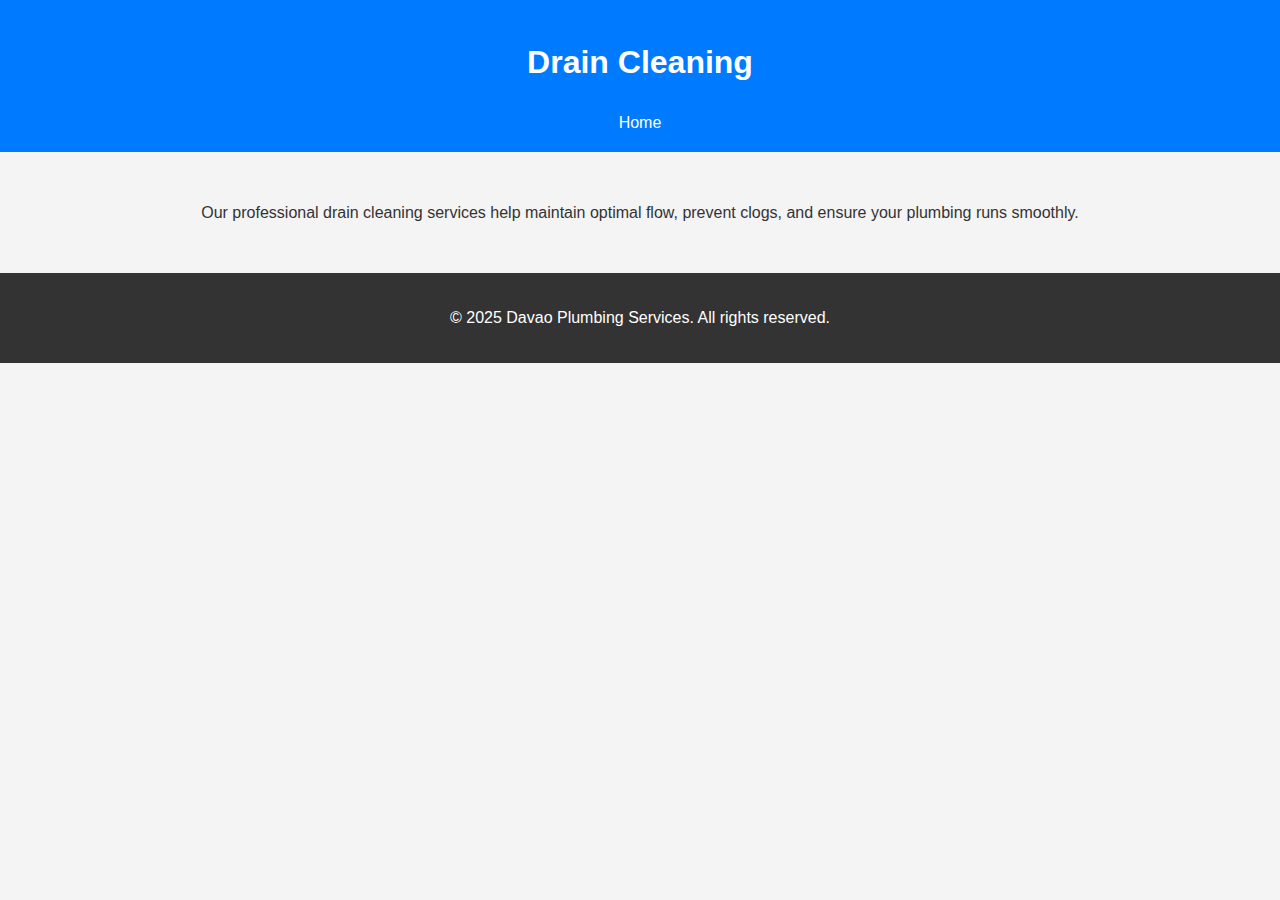
==== drain-cleaning.html @ 9a0a9565 "Create drain-cleaning.html" ====
<!DOCTYPE html>
<html lang="en">
<head>
  <meta charset="UTF-8">
  <meta name="viewport" content="width=device-width, initial-scale=1">
  <title>Drain Cleaning - Davao Plumbing Services</title>
  <link rel="stylesheet" href="style.css">
  <!-- Google Tag Manager code can be added here -->
</head>
<body>
  <!-- Google Tag Manager (noscript) code here if needed -->
  <header>
    <h1>Drain Cleaning</h1>
    <nav>
      <a href="index.html">Home</a>
    </nav>
  </header>
  <section>
    <p>Our professional drain cleaning services help maintain optimal flow, prevent clogs, and ensure your plumbing runs smoothly.</p>
    <!-- Add images, customer reviews, or additional details here -->
  </section>
  <footer>
    <p>&copy; 2025 Davao Plumbing Services. All rights reserved.</p>
  </footer>
</body>
</html>
---- style.css ----
/* General Styles */
body {
    font-family: Arial, sans-serif;
    margin: 0;
    padding: 0;
    line-height: 1.6;
    color: #333;
    background-color: #f4f4f4;
}

/* Header Styles */
header {
    background-color: #007bff; /* Blue */
    color: #fff;
    padding: 1rem 0;
    text-align: center;
}

header .logo h1 {
    margin: 0;
    font-size: 2rem;
}

nav ul {
    padding: 0;
    list-style: none;
}

nav ul li {
    display: inline;
    margin: 0 1rem;
}

nav a {
    color: #fff;
    text-decoration: none;
}

/* Hero Section Styles */
#hero {
    position: relative;
    text-align: center;
    color: white;
}

#hero img {
    width: 100%;
    height: auto;
    display: block;
}

.hero-content {
    position: absolute;
    top: 50%;
    left: 50%;
    transform: translate(-50%, -50%);
    background-color: rgba(0, 0, 0, 0.6);
    padding: 20px;
    border-radius: 10px;
    width: 80%;
    max-width: 800px;
}

.hero-content h1 {
    font-size: 2.5rem;
    margin-bottom: 10px;
}

.hero-content p {
    font-size: 1.2rem;
    margin-bottom: 20px;
}

.cta-button {
    display: inline-block;
    background-color: #28a745; /* Green */
    color: white;
    padding: 12px 24px;
    text-decoration: none;
    border-radius: 5px;
    font-size: 1.2rem;
    transition: background-color 0.3s ease;
}

.cta-button:hover {
    background-color: #218838;
}


/* Section Styles */
section {
    padding: 2rem 0;
    text-align: center;
}

section h2 {
    font-size: 2rem;
    margin-bottom: 1.5rem;
    color: #007bff;
}

/* Services Section */
#services .service-list {
    display: flex;
    flex-wrap: wrap;
    justify-content: center;
    gap: 20px;
}

#services .service-item {
    width: 300px;
    padding: 15px;
    background-color: #fff;
    border-radius: 8px;
    box-shadow: 0 2px 4px rgba(0, 0, 0, 0.1);
}

#services .service-item img {
    max-width: 100%;
    height: auto;
    margin-bottom: 10px;
    border-radius: 5px;
}

#services .service-item h3 {
    margin-bottom: 10px;
    color: #333;
}

/* About Section */
#about {
    text-align: left;
    padding: 2rem 1rem;
    background-color: #e9ecef;
}

#about img.about-image {
    float: left;
    margin: 0 20px 20px 0;
    border-radius: 5px;
    max-width: 400px;
    height: auto;
}

/* Gallery Section */
#gallery .gallery-grid {
    display: grid;
    grid-template-columns: repeat(auto-fit, minmax(300px, 1fr));
    gap: 15px;
    padding: 0 1rem;
}

#gallery .gallery-grid img {
    width: 100%;
    height: auto;
    border-radius: 5px;
    box-shadow: 0 2px 4px rgba(0, 0, 0, 0.1);
}

/* Contact Section */
#contact {
    background-color: #fff;
    padding: 2rem 1rem;
}

#contact .contact-form {
    max-width: 600px;
    margin: 0 auto;
}

#contact .contact-form label {
    display: block;
    margin-top: 10px;
    font-weight: bold;
    color: #555;
}

#contact .contact-form input[type="text"],
#contact .contact-form input[type="email"],
#contact .contact-form textarea {
    width: 100%;
    padding: 8px;
    margin-top: 5px;
    margin-bottom: 15px;
    border: 1px solid #ccc;
    border-radius: 4px;
    box-sizing: border-box; /* Important for padding */
}

#contact .contact-form textarea {
    resize: vertical;
}

#contact .contact-form button {
    background-color: #007bff;
    color: white;
    padding: 10px 20px;
    border: none;
    border-radius: 5px;
    cursor: pointer;
    font-size: 1rem;
    transition: background-color 0.3s ease;
}

#contact .contact-form button:hover {
    background-color: #0056b3;
}

/* Footer Styles */
footer {
    background-color: #333;
    color: #fff;
    text-align: center;
    padding: 1rem 0;
}

/* Responsive Design */
@media screen and (max-width: 768px) {
    header {
        padding: 0.5rem 0;
    }

    header .logo h1 {
        font-size: 1.5rem;
    }

    nav ul li {
        margin: 0 0.5rem;
    }

    #hero .hero-content h1 {
        font-size: 2rem;
    }

    #hero .hero-content p {
        font-size: 1rem;
    }

    #services .service-list {
        flex-direction: column;
        align-items: center;
    }

    #services .service-item {
        width: 80%;
    }

    #about img.about-image {
        float: none;
        margin: 0 auto 20px;
        display: block;
        max-width: 100%;
    }

    #gallery .gallery-grid {
        grid-template-columns: repeat(auto-fit, minmax(250px, 1fr));
    }
}
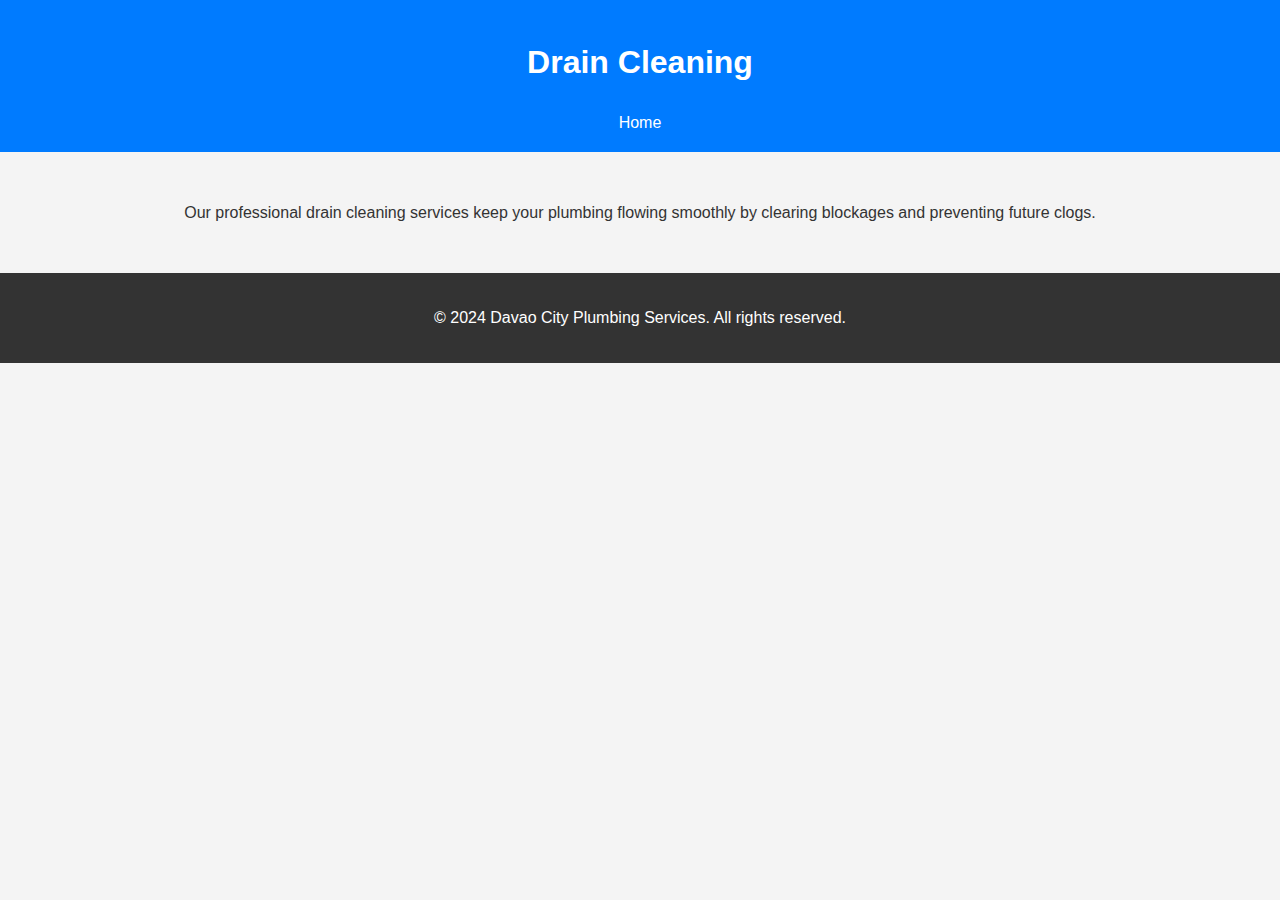
==== commit daa698f3: "Update drain-cleaning.html" ====
--- a/drain-cleaning.html
+++ b/drain-cleaning.html
@@ -3,12 +3,12 @@
 <head>
   <meta charset="UTF-8">
   <meta name="viewport" content="width=device-width, initial-scale=1">
-  <title>Drain Cleaning - Davao Plumbing Services</title>
+  <title>Drain Cleaning - Davao City Plumbing Services</title>
   <link rel="stylesheet" href="style.css">
   <!-- Google Tag Manager code can be added here -->
 </head>
 <body>
-  <!-- Google Tag Manager (noscript) code here if needed -->
+  <!-- Google Tag Manager (noscript) code can be added here -->
   <header>
     <h1>Drain Cleaning</h1>
     <nav>
@@ -16,11 +16,11 @@
     </nav>
   </header>
   <section>
-    <p>Our professional drain cleaning services help maintain optimal flow, prevent clogs, and ensure your plumbing runs smoothly.</p>
-    <!-- Add images, customer reviews, or additional details here -->
+    <p>Our professional drain cleaning services keep your plumbing flowing smoothly by clearing blockages and preventing future clogs.</p>
+    <!-- Optionally add images, before-and-after examples, or customer reviews -->
   </section>
   <footer>
-    <p>&copy; 2025 Davao Plumbing Services. All rights reserved.</p>
+    <p>© 2024 Davao City Plumbing Services. All rights reserved.</p>
   </footer>
 </body>
 </html>
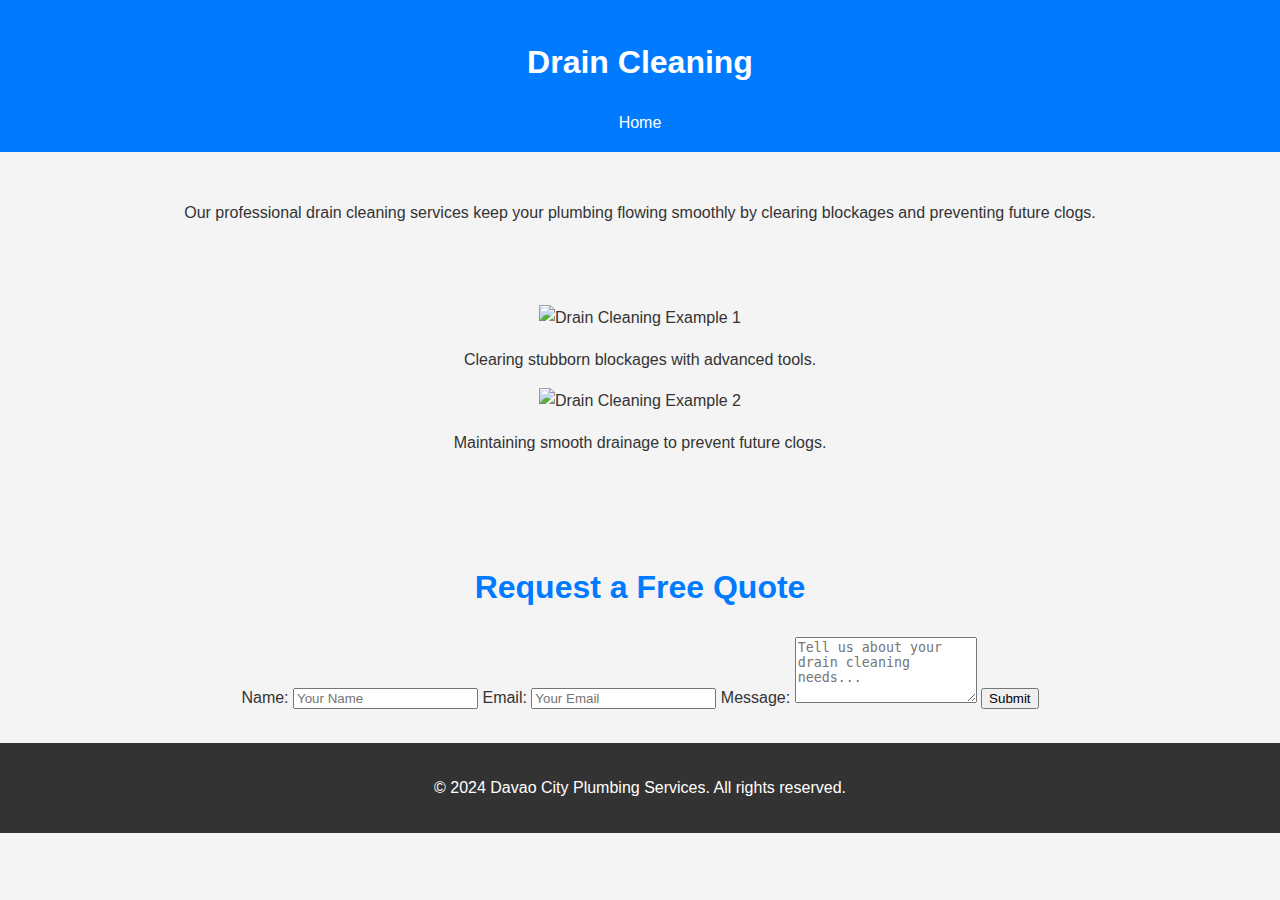
==== commit dfb55fdd: "Update drain-cleaning.html" ====
--- a/drain-cleaning.html
+++ b/drain-cleaning.html
@@ -15,12 +15,43 @@
       <a href="index.html">Home</a>
     </nav>
   </header>
+  
   <section>
     <p>Our professional drain cleaning services keep your plumbing flowing smoothly by clearing blockages and preventing future clogs.</p>
-    <!-- Optionally add images, before-and-after examples, or customer reviews -->
   </section>
+  
+  <!-- Gallery Section -->
+  <section class="service-gallery">
+    <div class="gallery-item">
+      <img src="https://github.com/brian123123-prog/My-Davao-Plumbing-Services/blob/main/images/drain1.jpg.jpeg?raw=true" alt="Drain Cleaning Example 1" width="400" height="300">
+      <p>Clearing stubborn blockages with advanced tools.</p>
+    </div>
+    <div class="gallery-item">
+      <img src="https://github.com/brian123123-prog/My-Davao-Plumbing-Services/blob/main/images/drain2.jpg.jpeg?raw=true" alt="Drain Cleaning Example 2" width="400" height="300">
+      <p>Maintaining smooth drainage to prevent future clogs.</p>
+    </div>
+  </section>
+  
+  <!-- Lead Form Section -->
+  <section class="lead-form">
+    <h2>Request a Free Quote</h2>
+    <form id="leadForm" action="your-processing-script" method="POST">
+      <label for="name">Name:</label>
+      <input type="text" id="name" name="name" placeholder="Your Name" required>
+
+      <label for="email">Email:</label>
+      <input type="email" id="email" name="email" placeholder="Your Email" required>
+
+      <label for="message">Message:</label>
+      <textarea id="message" name="message" placeholder="Tell us about your drain cleaning needs..." rows="4" required></textarea>
+
+      <button type="submit">Submit</button>
+    </form>
+  </section>
+  
   <footer>
     <p>© 2024 Davao City Plumbing Services. All rights reserved.</p>
   </footer>
+  <script src="script.js"></script>
 </body>
 </html>
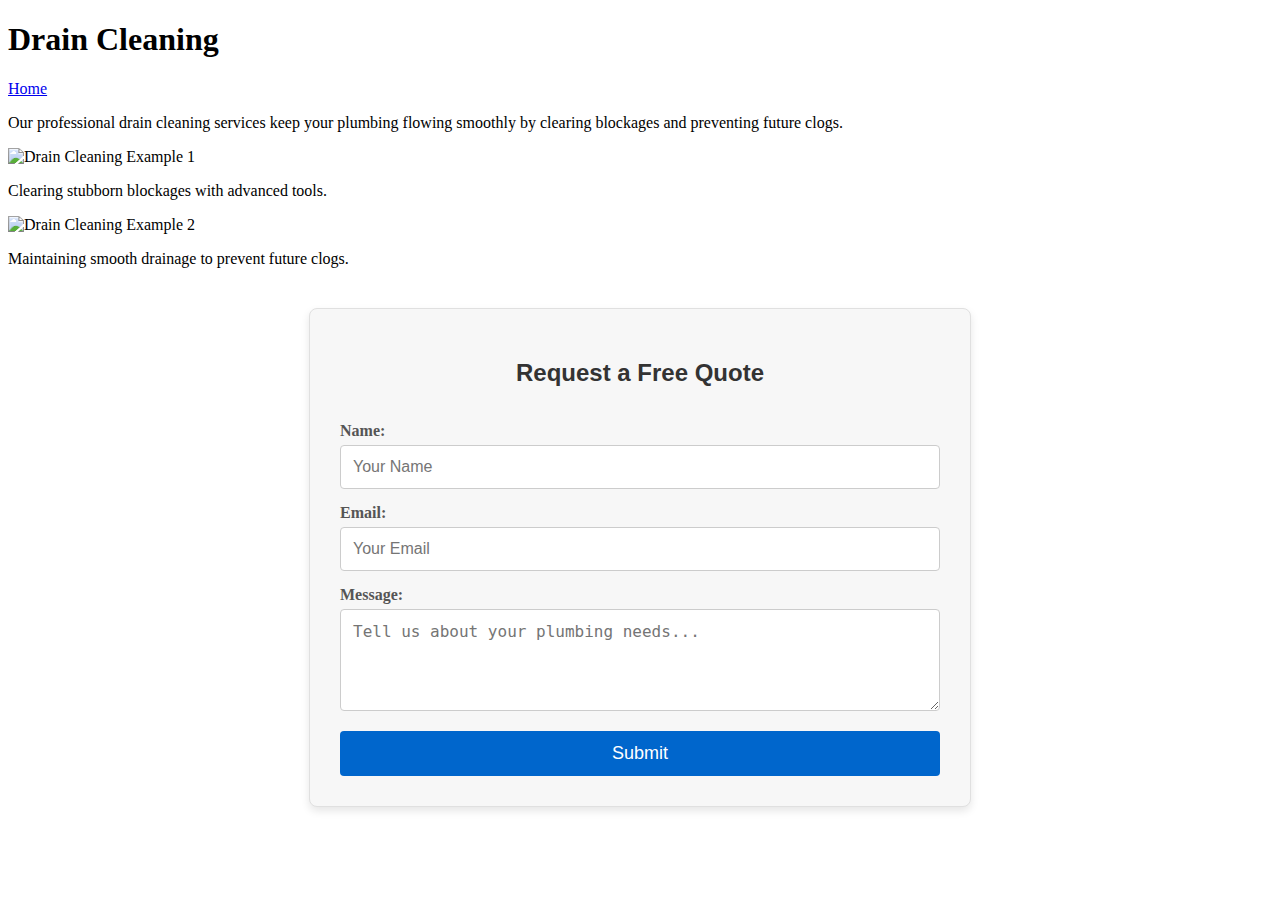
==== commit 40e88356: "Update drain-cleaning.html" ====
--- a/drain-cleaning.html
+++ b/drain-cleaning.html
@@ -22,11 +22,11 @@
   
   <!-- Gallery Section -->
   <section class="service-gallery">
-    <div class="gallery-item">
+    <div class="https://github.com/brian123123-prog/My-Davao-Plumbing-Services/blob/main/images-services/service-drain1.jpg.jpeg?raw=true">
       <img src="https://github.com/brian123123-prog/My-Davao-Plumbing-Services/blob/main/images/drain1.jpg.jpeg?raw=true" alt="Drain Cleaning Example 1" width="400" height="300">
       <p>Clearing stubborn blockages with advanced tools.</p>
     </div>
-    <div class="gallery-item">
+    <div class="https://github.com/brian123123-prog/My-Davao-Plumbing-Services/blob/main/images-services/service-drain2.jpg.jpeg?raw=true">
       <img src="https://github.com/brian123123-prog/My-Davao-Plumbing-Services/blob/main/images/drain2.jpg.jpeg?raw=true" alt="Drain Cleaning Example 2" width="400" height="300">
       <p>Maintaining smooth drainage to prevent future clogs.</p>
     </div>
@@ -34,24 +34,18 @@
   
   <!-- Lead Form Section -->
   <section class="lead-form">
-    <h2>Request a Free Quote</h2>
-    <form id="leadForm" action="your-processing-script" method="POST">
-      <label for="name">Name:</label>
-      <input type="text" id="name" name="name" placeholder="Your Name" required>
+  <h2>Request a Free Quote</h2>
+  <form id="leadForm" action="your-processing-script" method="POST">
+    <label for="name">Name:</label>
+    <input type="text" id="name" name="name" placeholder="Your Name" required>
 
-      <label for="email">Email:</label>
-      <input type="email" id="email" name="email" placeholder="Your Email" required>
+    <label for="email">Email:</label>
+    <input type="email" id="email" name="email" placeholder="Your Email" required>
 
-      <label for="message">Message:</label>
-      <textarea id="message" name="message" placeholder="Tell us about your drain cleaning needs..." rows="4" required></textarea>
+    <label for="message">Message:</label>
+    <textarea id="message" name="message" placeholder="Tell us about your plumbing needs..." rows="4" required></textarea>
 
-      <button type="submit">Submit</button>
-    </form>
-  </section>
-  
-  <footer>
-    <p>© 2024 Davao City Plumbing Services. All rights reserved.</p>
-  </footer>
-  <script src="script.js"></script>
-</body>
-</html>
+    <button type="submit">Submit</button>
+  </form>
+</section>
+
--- a/style.css
+++ b/style.css
@@ -1,258 +1,53 @@
-/* General Styles */
-body {
-    font-family: Arial, sans-serif;
-    margin: 0;
-    padding: 0;
-    line-height: 1.6;
-    color: #333;
-    background-color: #f4f4f4;
+/* Enhanced Lead Form Styles */
+.lead-form {
+  margin: 40px auto;
+  padding: 30px;
+  background-color: #f7f7f7;
+  border: 1px solid #e0e0e0;
+  border-radius: 8px;
+  max-width: 600px;
+  box-shadow: 0 4px 8px rgba(0,0,0,0.1);
 }
-
-/* Header Styles */
-header {
-    background-color: #007bff; /* Blue */
-    color: #fff;
-    padding: 1rem 0;
-    text-align: center;
+.lead-form h2 {
+  text-align: center;
+  color: #333;
+  margin-bottom: 20px;
+  font-family: 'Segoe UI', Tahoma, Geneva, Verdana, sans-serif;
 }
-
-header .logo h1 {
-    margin: 0;
-    font-size: 2rem;
+.lead-form form {
+  display: flex;
+  flex-direction: column;
 }
-
-nav ul {
-    padding: 0;
-    list-style: none;
+.lead-form label {
+  margin-top: 15px;
+  margin-bottom: 5px;
+  font-weight: bold;
+  color: #555;
 }
-
-nav ul li {
-    display: inline;
-    margin: 0 1rem;
+.lead-form input,
+.lead-form textarea {
+  padding: 12px;
+  font-size: 16px;
+  border: 1px solid #ccc;
+  border-radius: 4px;
+  transition: border-color 0.3s ease;
 }
-
-nav a {
-    color: #fff;
-    text-decoration: none;
+.lead-form input:focus,
+.lead-form textarea:focus {
+  border-color: #0066cc;
+  outline: none;
 }
-
-/* Hero Section Styles */
-#hero {
-    position: relative;
-    text-align: center;
-    color: white;
+.lead-form button {
+  margin-top: 20px;
+  padding: 12px;
+  background-color: #0066cc;
+  color: #fff;
+  font-size: 18px;
+  border: none;
+  border-radius: 4px;
+  cursor: pointer;
+  transition: background-color 0.3s ease;
 }
-
-#hero img {
-    width: 100%;
-    height: auto;
-    display: block;
+.lead-form button:hover {
+  background-color: #004999;
 }
-
-.hero-content {
-    position: absolute;
-    top: 50%;
-    left: 50%;
-    transform: translate(-50%, -50%);
-    background-color: rgba(0, 0, 0, 0.6);
-    padding: 20px;
-    border-radius: 10px;
-    width: 80%;
-    max-width: 800px;
-}
-
-.hero-content h1 {
-    font-size: 2.5rem;
-    margin-bottom: 10px;
-}
-
-.hero-content p {
-    font-size: 1.2rem;
-    margin-bottom: 20px;
-}
-
-.cta-button {
-    display: inline-block;
-    background-color: #28a745; /* Green */
-    color: white;
-    padding: 12px 24px;
-    text-decoration: none;
-    border-radius: 5px;
-    font-size: 1.2rem;
-    transition: background-color 0.3s ease;
-}
-
-.cta-button:hover {
-    background-color: #218838;
-}
-
-
-/* Section Styles */
-section {
-    padding: 2rem 0;
-    text-align: center;
-}
-
-section h2 {
-    font-size: 2rem;
-    margin-bottom: 1.5rem;
-    color: #007bff;
-}
-
-/* Services Section */
-#services .service-list {
-    display: flex;
-    flex-wrap: wrap;
-    justify-content: center;
-    gap: 20px;
-}
-
-#services .service-item {
-    width: 300px;
-    padding: 15px;
-    background-color: #fff;
-    border-radius: 8px;
-    box-shadow: 0 2px 4px rgba(0, 0, 0, 0.1);
-}
-
-#services .service-item img {
-    max-width: 100%;
-    height: auto;
-    margin-bottom: 10px;
-    border-radius: 5px;
-}
-
-#services .service-item h3 {
-    margin-bottom: 10px;
-    color: #333;
-}
-
-/* About Section */
-#about {
-    text-align: left;
-    padding: 2rem 1rem;
-    background-color: #e9ecef;
-}
-
-#about img.about-image {
-    float: left;
-    margin: 0 20px 20px 0;
-    border-radius: 5px;
-    max-width: 400px;
-    height: auto;
-}
-
-/* Gallery Section */
-#gallery .gallery-grid {
-    display: grid;
-    grid-template-columns: repeat(auto-fit, minmax(300px, 1fr));
-    gap: 15px;
-    padding: 0 1rem;
-}
-
-#gallery .gallery-grid img {
-    width: 100%;
-    height: auto;
-    border-radius: 5px;
-    box-shadow: 0 2px 4px rgba(0, 0, 0, 0.1);
-}
-
-/* Contact Section */
-#contact {
-    background-color: #fff;
-    padding: 2rem 1rem;
-}
-
-#contact .contact-form {
-    max-width: 600px;
-    margin: 0 auto;
-}
-
-#contact .contact-form label {
-    display: block;
-    margin-top: 10px;
-    font-weight: bold;
-    color: #555;
-}
-
-#contact .contact-form input[type="text"],
-#contact .contact-form input[type="email"],
-#contact .contact-form textarea {
-    width: 100%;
-    padding: 8px;
-    margin-top: 5px;
-    margin-bottom: 15px;
-    border: 1px solid #ccc;
-    border-radius: 4px;
-    box-sizing: border-box; /* Important for padding */
-}
-
-#contact .contact-form textarea {
-    resize: vertical;
-}
-
-#contact .contact-form button {
-    background-color: #007bff;
-    color: white;
-    padding: 10px 20px;
-    border: none;
-    border-radius: 5px;
-    cursor: pointer;
-    font-size: 1rem;
-    transition: background-color 0.3s ease;
-}
-
-#contact .contact-form button:hover {
-    background-color: #0056b3;
-}
-
-/* Footer Styles */
-footer {
-    background-color: #333;
-    color: #fff;
-    text-align: center;
-    padding: 1rem 0;
-}
-
-/* Responsive Design */
-@media screen and (max-width: 768px) {
-    header {
-        padding: 0.5rem 0;
-    }
-
-    header .logo h1 {
-        font-size: 1.5rem;
-    }
-
-    nav ul li {
-        margin: 0 0.5rem;
-    }
-
-    #hero .hero-content h1 {
-        font-size: 2rem;
-    }
-
-    #hero .hero-content p {
-        font-size: 1rem;
-    }
-
-    #services .service-list {
-        flex-direction: column;
-        align-items: center;
-    }
-
-    #services .service-item {
-        width: 80%;
-    }
-
-    #about img.about-image {
-        float: none;
-        margin: 0 auto 20px;
-        display: block;
-        max-width: 100%;
-    }
-
-    #gallery .gallery-grid {
-        grid-template-columns: repeat(auto-fit, minmax(250px, 1fr));
-    }
-}
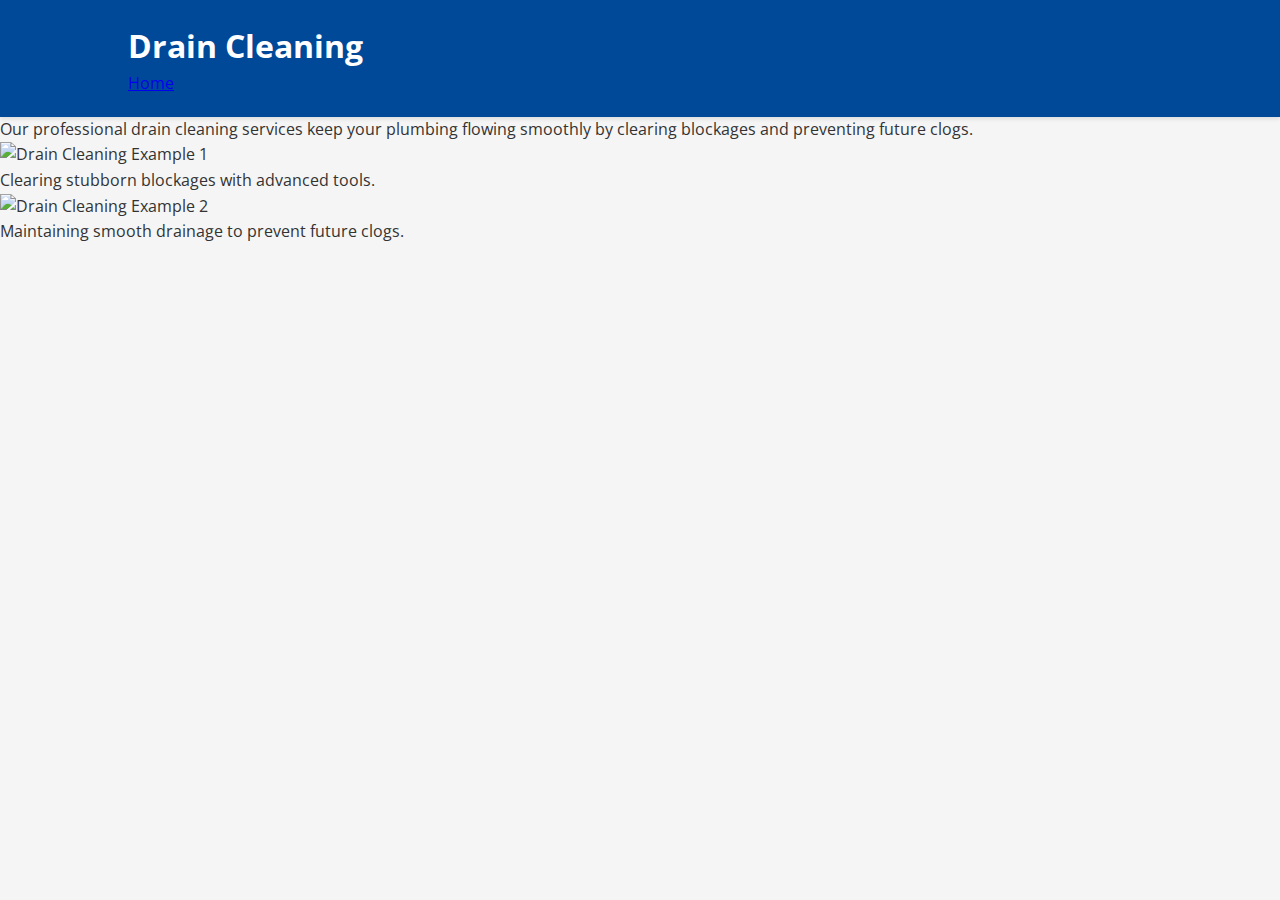
==== commit 948fa8fa: "Update drain-cleaning.html" ====
--- a/drain-cleaning.html
+++ b/drain-cleaning.html
@@ -22,30 +22,13 @@
   
   <!-- Gallery Section -->
   <section class="service-gallery">
-    <div class="https://github.com/brian123123-prog/My-Davao-Plumbing-Services/blob/main/images-services/service-drain1.jpg.jpeg?raw=true">
-      <img src="https://github.com/brian123123-prog/My-Davao-Plumbing-Services/blob/main/images/drain1.jpg.jpeg?raw=true" alt="Drain Cleaning Example 1" width="400" height="300">
+    <div class="gallery-item">
+      <img src="https://github.com/brian123123-prog/My-Davao-Plumbing-Services/blob/main/images-services/service-drain1.jpg.jpeg?raw=true" alt="Drain Cleaning Example 1" width="400" height="300">
       <p>Clearing stubborn blockages with advanced tools.</p>
     </div>
-    <div class="https://github.com/brian123123-prog/My-Davao-Plumbing-Services/blob/main/images-services/service-drain2.jpg.jpeg?raw=true">
-      <img src="https://github.com/brian123123-prog/My-Davao-Plumbing-Services/blob/main/images/drain2.jpg.jpeg?raw=true" alt="Drain Cleaning Example 2" width="400" height="300">
+    <div class="gallery-item">
+      <img src="https://github.com/brian123123-prog/My-Davao-Plumbing-Services/blob/main/images-services/service-drain2.jpg.jpeg?raw=true" alt="Drain Cleaning Example 2" width="400" height="300">
       <p>Maintaining smooth drainage to prevent future clogs.</p>
     </div>
   </section>
   
-  <!-- Lead Form Section -->
-  <section class="lead-form">
-  <h2>Request a Free Quote</h2>
-  <form id="leadForm" action="your-processing-script" method="POST">
-    <label for="name">Name:</label>
-    <input type="text" id="name" name="name" placeholder="Your Name" required>
-
-    <label for="email">Email:</label>
-    <input type="email" id="email" name="email" placeholder="Your Email" required>
-
-    <label for="message">Message:</label>
-    <textarea id="message" name="message" placeholder="Tell us about your plumbing needs..." rows="4" required></textarea>
-
-    <button type="submit">Submit</button>
-  </form>
-</section>
-
--- a/style.css
+++ b/style.css
@@ -1,53 +1,284 @@
-/* Enhanced Lead Form Styles */
+/* Import Google Fonts */
+@import url('https://fonts.googleapis.com/css2?family=Open+Sans:wght@400;600;700&display=swap');
+
+/* Global Reset */
+* {
+  margin: 0;
+  padding: 0;
+  box-sizing: border-box;
+}
+
+body {
+  font-family: 'Open Sans', sans-serif;
+  background-color: #f5f5f5;
+  color: #333;
+  line-height: 1.6;
+}
+
+/* Header */
+header {
+  background-color: #004999;
+  color: #fff;
+  padding: 20px 10%;
+  position: sticky;
+  top: 0;
+  z-index: 100;
+  box-shadow: 0 2px 4px rgba(0, 0, 0, 0.1);
+}
+header .logo h1 {
+  font-size: 1.8rem;
+  margin-bottom: 5px;
+}
+header nav ul {
+  list-style: none;
+  display: flex;
+  justify-content: flex-end;
+  align-items: center;
+}
+header nav ul li {
+  margin-left: 20px;
+}
+header nav ul li a {
+  color: #fff;
+  text-decoration: none;
+  font-weight: 600;
+  transition: color 0.3s ease;
+}
+header nav ul li a:hover {
+  color: #e0e0e0;
+}
+
+/* Hero Section */
+#hero {
+  position: relative;
+  width: 100%;
+  height: 600px;
+  background: url('https://github.com/brian123123-prog/My-Davao-Plumbing-Services/blob/main/images/plumbing-hero.jpg.jpeg?raw=true') center center/cover no-repeat;
+}
+#hero .hero-content {
+  position: absolute;
+  top: 50%;
+  left: 50%;
+  transform: translate(-50%, -50%);
+  text-align: center;
+  color: #fff;
+  padding: 0 20px;
+}
+#hero .hero-content h1 {
+  font-size: 2.5rem;
+  margin-bottom: 20px;
+  text-shadow: 2px 2px 4px rgba(0, 0, 0, 0.7);
+}
+#hero .hero-content p {
+  font-size: 1.2rem;
+  margin-bottom: 30px;
+  text-shadow: 1px 1px 3px rgba(0, 0, 0, 0.5);
+}
+#hero .hero-content .cta-button {
+  display: inline-block;
+  background-color: #e0e0e0;
+  color: #004999;
+  padding: 12px 24px;
+  text-decoration: none;
+  font-weight: bold;
+  border-radius: 4px;
+  transition: background-color 0.3s ease;
+}
+#hero .hero-content .cta-button:hover {
+  background-color: #ccc;
+}
+
+/* Section Headings */
+section h2 {
+  text-align: center;
+  margin: 40px 0 20px;
+  font-size: 2rem;
+  color: #004999;
+}
+
+/* Services Section */
+#services {
+  padding: 40px 10%;
+  background-color: #fff;
+}
+.service-list {
+  display: flex;
+  flex-wrap: wrap;
+  justify-content: space-between;
+  gap: 20px;
+}
+.service-item {
+  background-color: #fafafa;
+  padding: 20px;
+  border: 1px solid #ddd;
+  border-radius: 8px;
+  flex: 1 1 calc(33.333% - 20px);
+  text-align: center;
+  transition: transform 0.3s ease, box-shadow 0.3s ease;
+}
+.service-item:hover {
+  transform: translateY(-5px);
+  box-shadow: 0 4px 8px rgba(0, 0, 0, 0.1);
+}
+.service-item img {
+  max-width: 100%;
+  border-radius: 4px;
+  margin-bottom: 15px;
+}
+.service-item h3 {
+  margin-bottom: 10px;
+  font-size: 1.5rem;
+  color: #004999;
+}
+.service-item p {
+  font-size: 1rem;
+}
+
+/* About Section */
+#about {
+  padding: 40px 10%;
+  background-color: #f5f5f5;
+  display: flex;
+  align-items: center;
+  flex-wrap: wrap;
+  gap: 20px;
+}
+#about .about-image {
+  flex: 1 1 400px;
+  border-radius: 8px;
+  max-width: 100%;
+}
+#about p {
+  flex: 2 1 400px;
+  font-size: 1.1rem;
+}
+
+/* Gallery Section */
+#gallery {
+  padding: 40px 10%;
+  background-color: #fff;
+}
+.gallery-grid {
+  display: flex;
+  flex-wrap: wrap;
+  justify-content: center;
+  gap: 20px;
+}
+.gallery-grid img {
+  max-width: 100%;
+  border-radius: 8px;
+  transition: transform 0.3s ease;
+}
+.gallery-grid img:hover {
+  transform: scale(1.05);
+}
+
+/* Contact Section */
+#contact {
+  padding: 40px 10%;
+  background-color: #f5f5f5;
+}
+.contact-form {
+  max-width: 600px;
+  margin: 0 auto;
+  text-align: center;
+}
+.contact-form p {
+  font-size: 1.1rem;
+  margin-bottom: 10px;
+}
+.contact-form a {
+  color: #004999;
+  text-decoration: none;
+  font-weight: bold;
+}
+.contact-form form {
+  margin-top: 20px;
+  display: flex;
+  flex-direction: column;
+  gap: 15px;
+}
+.contact-form input,
+.contact-form textarea {
+  padding: 12px;
+  border: 1px solid #ccc;
+  border-radius: 4px;
+  font-size: 1rem;
+}
+.contact-form button {
+  padding: 12px;
+  background-color: #004999;
+  color: #fff;
+  border: none;
+  border-radius: 4px;
+  cursor: pointer;
+  transition: background-color 0.3s ease;
+}
+.contact-form button:hover {
+  background-color: #003366;
+}
+
+/* Lead Form */
 .lead-form {
   margin: 40px auto;
   padding: 30px;
-  background-color: #f7f7f7;
-  border: 1px solid #e0e0e0;
+  background-color: #fff;
+  border: 1px solid #ddd;
   border-radius: 8px;
   max-width: 600px;
-  box-shadow: 0 4px 8px rgba(0,0,0,0.1);
+  box-shadow: 0 4px 8px rgba(0, 0, 0, 0.1);
 }
 .lead-form h2 {
   text-align: center;
-  color: #333;
   margin-bottom: 20px;
-  font-family: 'Segoe UI', Tahoma, Geneva, Verdana, sans-serif;
+  font-size: 1.8rem;
+  color: #004999;
 }
 .lead-form form {
   display: flex;
   flex-direction: column;
+  gap: 15px;
 }
 .lead-form label {
-  margin-top: 15px;
-  margin-bottom: 5px;
   font-weight: bold;
   color: #555;
 }
 .lead-form input,
 .lead-form textarea {
   padding: 12px;
-  font-size: 16px;
+  font-size: 1rem;
   border: 1px solid #ccc;
   border-radius: 4px;
   transition: border-color 0.3s ease;
 }
 .lead-form input:focus,
 .lead-form textarea:focus {
-  border-color: #0066cc;
+  border-color: #004999;
   outline: none;
 }
 .lead-form button {
-  margin-top: 20px;
-  padding: 12px;
-  background-color: #0066cc;
-  color: #fff;
-  font-size: 18px;
+  padding: 12px;
+  background-color: #004999;
+  color: #fff;
   border: none;
   border-radius: 4px;
+  font-size: 1.1rem;
   cursor: pointer;
   transition: background-color 0.3s ease;
 }
 .lead-form button:hover {
-  background-color: #004999;
-}
+  background-color: #003366;
+}
+
+/* Footer */
+footer {
+  background-color: #333;
+  color: #fff;
+  text-align: center;
+  padding: 20px 10%;
+  margin-top: 40px;
+  font-size: 0.9rem;
+}
+footer p {
+  margin: 0;
+}
